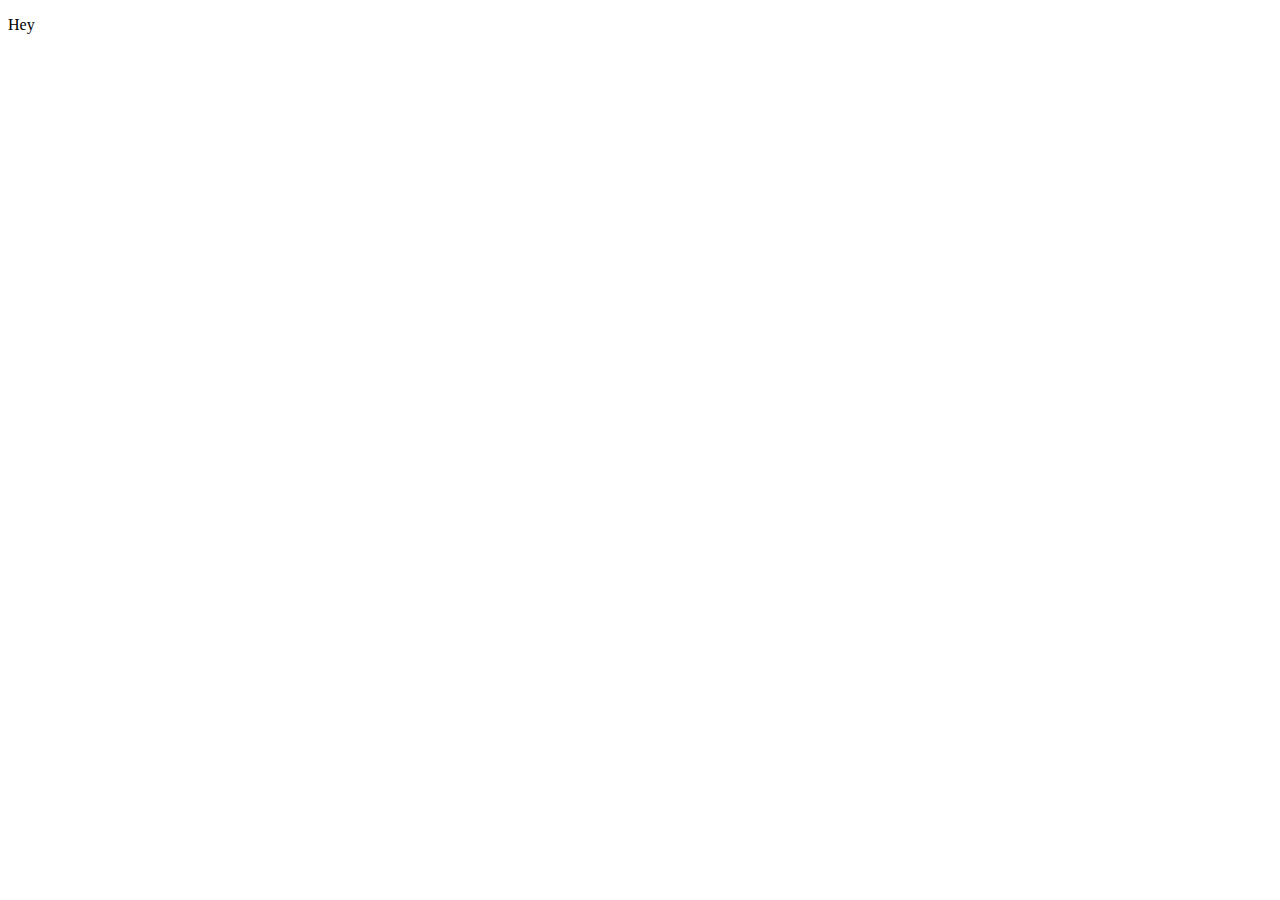
==== index.html @ 77da34b4 "first page" ====
<!DOCTYPE html>
<html lang="en">
<head>
  <meta charset="UTF-8">
  <meta name="viewport" content="width=device-width, initial-scale=1.0">
  <meta http-equiv="X-UA-Compatible" content="ie=edge">
  <title>Document</title>
</head>
<body>
  <p>
    Hey
  </p>
</body>
</html>
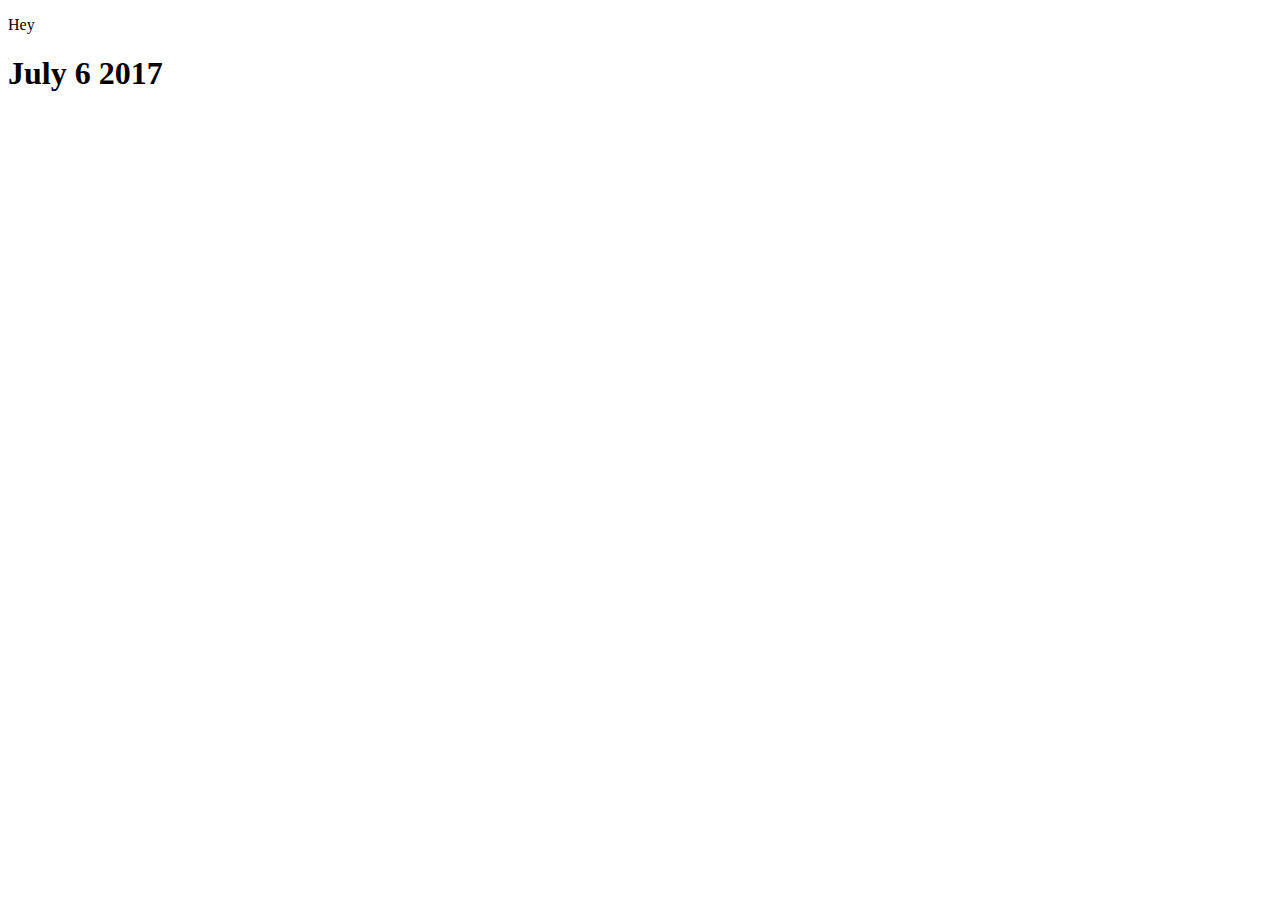
==== commit f8b66f09: "second page" ====
--- a/index.html
+++ b/index.html
@@ -10,5 +10,6 @@
   <p>
     Hey
   </p>
+  <h1>July 6 2017</h1>
 </body>
 </html>
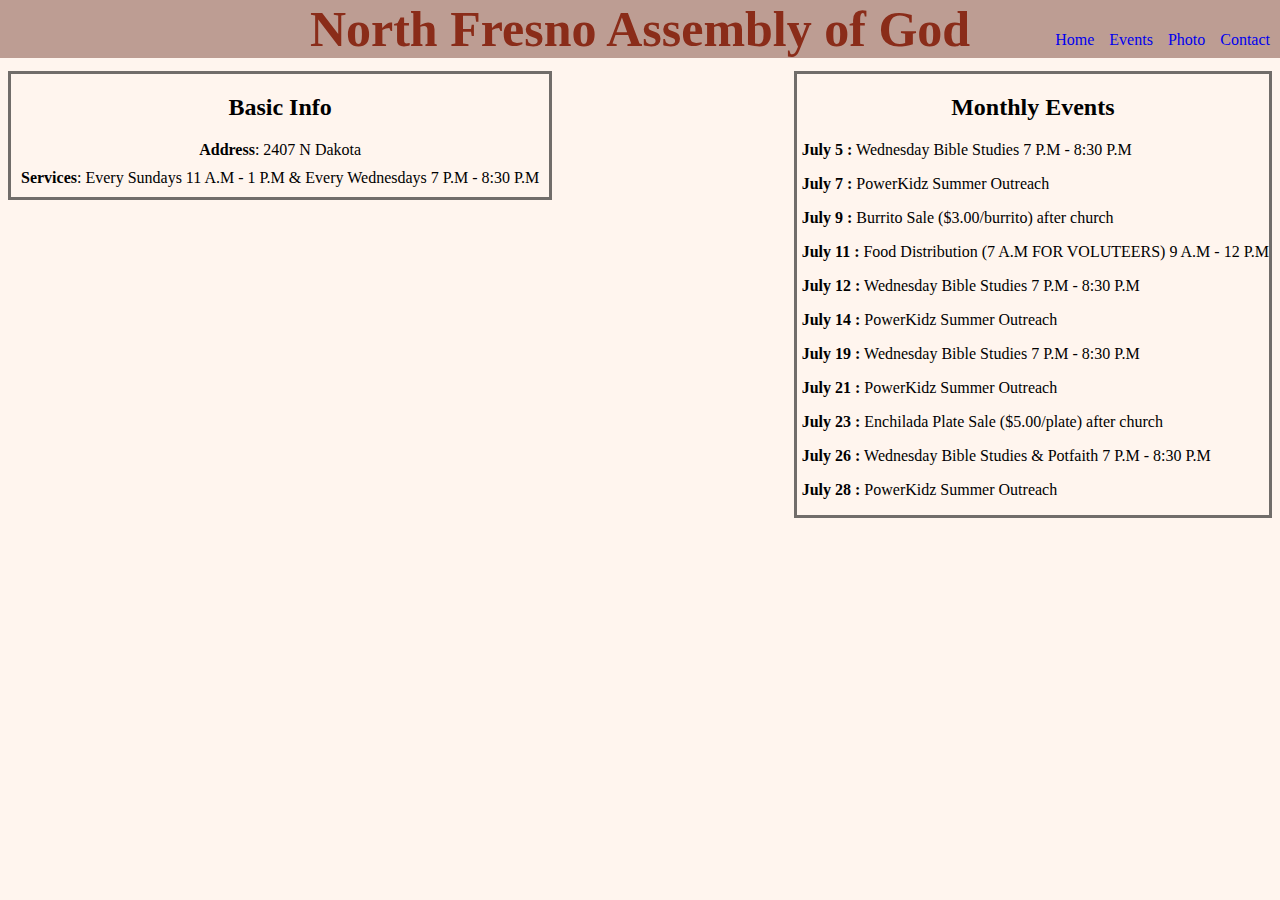
==== commit 87bb1306: "north fresno project" ====
--- a/index.html
+++ b/index.html
@@ -1,15 +1,48 @@
 <!DOCTYPE html>
-<html lang="en">
+<html lang="en" id="first-page">
+
 <head>
   <meta charset="UTF-8">
   <meta name="viewport" content="width=device-width, initial-scale=1.0">
   <meta http-equiv="X-UA-Compatible" content="ie=edge">
-  <title>Document</title>
+  <title>North Fresno Assembly of God</title>
+  <link rel="stylesheet" href="css.style/style.css">
 </head>
+
 <body>
-  <p>
-    Hey
-  </p>
-  <h1>July 6 2017</h1>
+  <h1 class="first-h1">North Fresno Assembly of God</h1>
+  <!-- Start Nav Bar -->
+  <nav class="main-nav">
+    <ul class="nav-list">
+      <li class="nav-item"><a class="nav-link" href="index.html">Home</a></li>
+      <li class="nav-item"><a class="nav-link" href="event.html">Events</a></li>
+      <li class="nav-item"><a class="nav-link" href="photo.html">Photo</a></li>
+      <li class="nav-item"><a class="nav-link" href="contact.html">Contact</a></li>
+    </ul>
+  </nav>
+  <!-- End Nav Bar -->
+  <!-- Start of the INFO bar -->
+  <div class="info-div">
+    <h2 class="info-h2">Basic Info</h2>
+    <p class="info-p"><strong>Address</strong>: 2407 N Dakota</p>
+    <p class="info-p"><strong>Services</strong>: Every Sundays 11 A.M - 1 P.M & Every Wednesdays 7 P.M - 8:30 P.M</p>
+  </div>
+  <!--  End of the INFO bar-->
+
+  <!-- Start of the EVENT bar  -->
+  <div class="event-div">
+    <h2 class="event-h2">Monthly Events</h6>
+        <p class="event-p"><strong> July 5 :</strong> Wednesday Bible Studies 7 P.M - 8:30 P.M</p>
+        <p class="event-p"><strong> July 7 :</strong> PowerKidz Summer Outreach</p>
+        <p class="event-p"><strong> July 9 :</strong> Burrito Sale ($3.00/burrito) after church</p>
+        <p class="event-p"><strong> July 11 :</strong> Food Distribution (7 A.M FOR VOLUTEERS) 9 A.M - 12 P.M</p>
+        <p class="event-p"><strong> July 12 :</strong> Wednesday Bible Studies 7 P.M - 8:30 P.M</p>
+        <p class="event-p"><strong> July 14 :</strong> PowerKidz Summer Outreach</p>
+        <p class="event-p"><strong> July 19 :</strong> Wednesday Bible Studies 7 P.M - 8:30 P.M</p>
+        <p class="event-p"><strong> July 21 :</strong> PowerKidz Summer Outreach</p>
+        <p class="event-p"><strong> July 23 :</strong> Enchilada Plate Sale ($5.00/plate) after church</p>
+        <p class="event-p"><strong> July 26 :</strong> Wednesday Bible Studies & Potfaith 7 P.M - 8:30 P.M</p>
+        <p class="event-p"><strong> July 28 :</strong> PowerKidz Summer Outreach</p>
+  </div>
 </body>
 </html>
--- a/css.style/style.css
+++ b/css.style/style.css
@@ -0,0 +1,62 @@
+body{
+  color: black;
+  background-color: seashell;
+}
+.first-h1{
+  color: hsl(10, 69%, 32%);
+  margin-top: -8px;
+  margin-bottom: -45px;
+  margin-left: -8px;
+  margin-right: -8px;
+  background-color: hsl(14, 24%, 66%);
+  text-align: center;
+  font-family: gabriola;
+  font-size: 50px
+}
+/* Start of the Nav Bar */
+.main-nav{
+  padding: 2px;
+  margin-bottom: 54px;
+}
+.nav-list{
+  list-style: none;
+  padding: 0px;
+  float: right;
+}
+.nav-item{
+  float: left;
+  margin-left: 15px;
+}
+.nav-link{
+  text-decoration: none;
+  color: hsl(10, 69%, 32%)''
+}
+/* End of the Nav Bar*/
+
+/* Start of the INFO bar */
+.info-div{
+  border: 3px solid hsla(0, 0%, 5%, 0.59);
+  float: left;
+}
+.info-h2{
+   text-align: center;
+}
+.info-p{
+  margin: 10px;
+  text-align: center;
+}
+/* End of the INFO bar */
+
+/* Start of the EVENT bar */
+.event-div{
+  border: 3px solid hsla(0, 0%, 5%, 0.59);
+  float: right;
+
+}
+.event-h2{
+  text-align: center;
+}
+.event-p{
+  margin-left: 5px;
+}
+/* End of the EVENT bar */
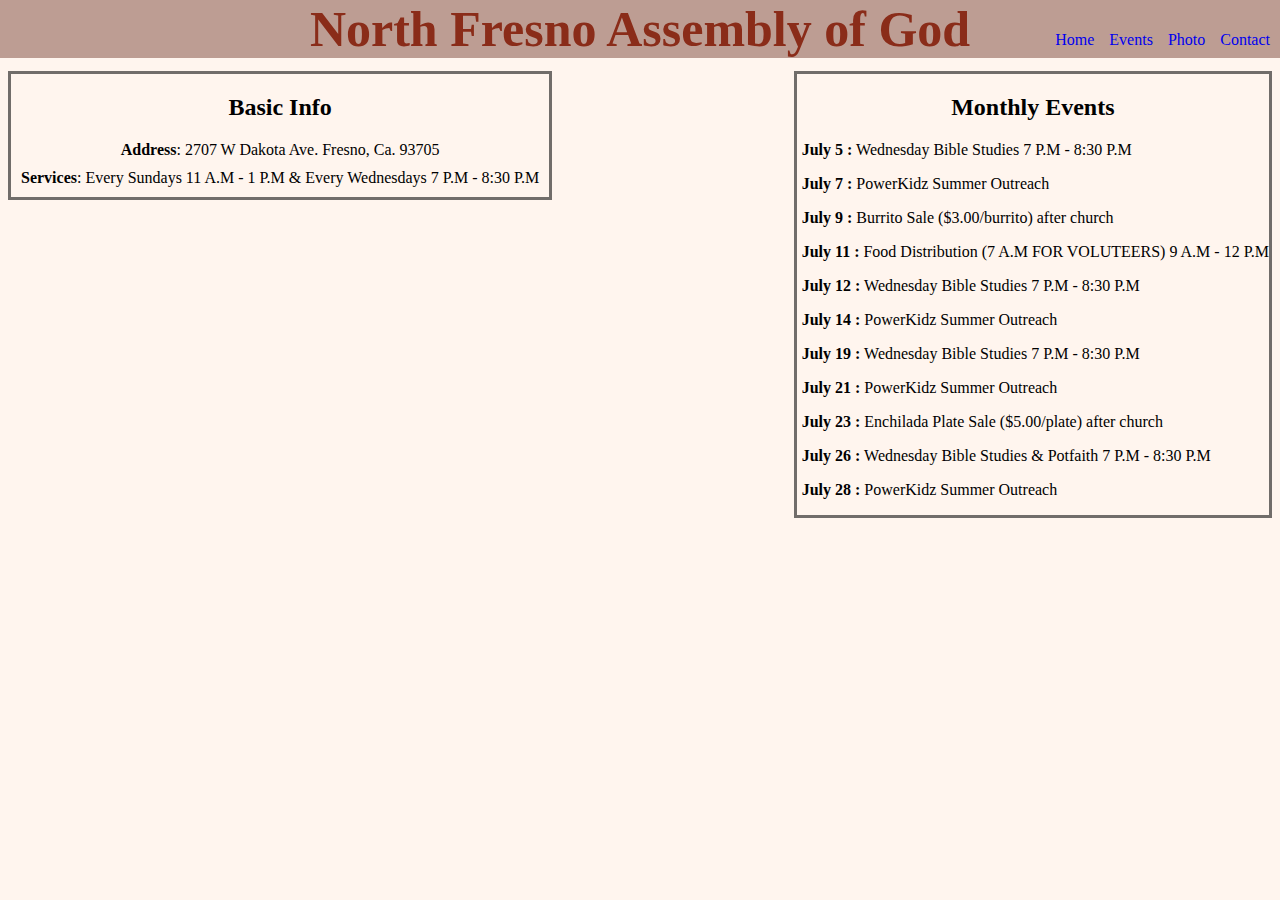
==== commit b53f9bbd: "restart of css and html files" ====
--- a/index.html
+++ b/index.html
@@ -1,37 +1,37 @@
 <!DOCTYPE html>
-<html lang="en" id="first-page">
+<html lang="en">
 
-<head>
-  <meta charset="UTF-8">
-  <meta name="viewport" content="width=device-width, initial-scale=1.0">
-  <meta http-equiv="X-UA-Compatible" content="ie=edge">
-  <title>North Fresno Assembly of God</title>
-  <link rel="stylesheet" href="css.style/style.css">
-</head>
+  <head>
+    <meta charset="UTF-8">
+    <meta name="viewport" content="width=device-width, initial-scale=1.0">
+    <meta http-equiv="X-UA-Compatible" content="ie=edge">
+    <title>North Fresno Assembly of God</title>
+    <link rel="stylesheet" href="css.style/style.css">
+  </head>
 
-<body>
-  <h1 class="first-h1">North Fresno Assembly of God</h1>
-  <!-- Start Nav Bar -->
-  <nav class="main-nav">
-    <ul class="nav-list">
-      <li class="nav-item"><a class="nav-link" href="index.html">Home</a></li>
-      <li class="nav-item"><a class="nav-link" href="event.html">Events</a></li>
-      <li class="nav-item"><a class="nav-link" href="photo.html">Photo</a></li>
-      <li class="nav-item"><a class="nav-link" href="contact.html">Contact</a></li>
-    </ul>
-  </nav>
-  <!-- End Nav Bar -->
-  <!-- Start of the INFO bar -->
-  <div class="info-div">
-    <h2 class="info-h2">Basic Info</h2>
-    <p class="info-p"><strong>Address</strong>: 2407 N Dakota</p>
-    <p class="info-p"><strong>Services</strong>: Every Sundays 11 A.M - 1 P.M & Every Wednesdays 7 P.M - 8:30 P.M</p>
-  </div>
-  <!--  End of the INFO bar-->
+  <body>
+    <h1 class="first-h1">North Fresno Assembly of God</h1>
+    <!-- Start Nav Bar -->
+    <nav class="main-nav">
+      <ul class="nav-list">
+        <li class="nav-item"><a class="nav-link" href="index.html">Home</a></li>
+        <li class="nav-item"><a class="nav-link" href="event.html">Events</a></li>
+        <li class="nav-item"><a class="nav-link" href="photo.html">Photo</a></li>
+        <li class="nav-item"><a class="nav-link" href="contact.html">Contact</a></li>
+      </ul>
+    </nav>
+    <!-- End Nav Bar -->
+    <!-- Start of the INFO bar -->
+    <div class="info-div">
+      <h2 class="info-h2">Basic Info</h2>
+      <p class="info-p"><strong>Address</strong>: 2707 W Dakota Ave. Fresno, Ca. 93705</p>
+      <p class="info-p"><strong>Services</strong>: Every Sundays 11 A.M - 1 P.M & Every Wednesdays 7 P.M - 8:30 P.M</p>
+    </div>
+    <!--  End of the INFO bar-->
 
-  <!-- Start of the EVENT bar  -->
-  <div class="event-div">
-    <h2 class="event-h2">Monthly Events</h6>
+    <!-- Start of the EVENT bar  -->
+    <div class="event-div">
+      <h2 class="event-h2">Monthly Events</h6>
         <p class="event-p"><strong> July 5 :</strong> Wednesday Bible Studies 7 P.M - 8:30 P.M</p>
         <p class="event-p"><strong> July 7 :</strong> PowerKidz Summer Outreach</p>
         <p class="event-p"><strong> July 9 :</strong> Burrito Sale ($3.00/burrito) after church</p>
@@ -44,5 +44,17 @@
         <p class="event-p"><strong> July 26 :</strong> Wednesday Bible Studies & Potfaith 7 P.M - 8:30 P.M</p>
         <p class="event-p"><strong> July 28 :</strong> PowerKidz Summer Outreach</p>
   </div>
+
+  <!-- Start of img div -->
+
+
+  <!-- <div class="home-images">
+    <img src="../image/2016powerkidz.jpg">
+    <img src="../image/fooddrive.jpg">
+    <img src="../image/2016valentine.jpg">
+    <img src="../image/northfresno3.jpg">
+    <img src="../image/northfresno5.jpg">
+  </div> -->
+  <!-- End of img div -->
 </body>
 </html>
--- a/css.style/style.css
+++ b/css.style/style.css
@@ -1,8 +1,9 @@
-body{
+body {
   color: black;
   background-color: seashell;
 }
-.first-h1{
+
+.first-h1 {
   color: hsl(10, 69%, 32%);
   margin-top: -8px;
   margin-bottom: -45px;
@@ -13,50 +14,69 @@
   font-family: gabriola;
   font-size: 50px
 }
+
+
 /* Start of the Nav Bar */
-.main-nav{
+
+.main-nav {
   padding: 2px;
   margin-bottom: 54px;
 }
-.nav-list{
+
+.nav-list {
   list-style: none;
   padding: 0px;
   float: right;
 }
-.nav-item{
+
+.nav-item {
   float: left;
   margin-left: 15px;
 }
-.nav-link{
+
+.nav-link {
   text-decoration: none;
   color: hsl(10, 69%, 32%)''
 }
+
+
 /* End of the Nav Bar*/
 
+
 /* Start of the INFO bar */
-.info-div{
+
+.info-div {
   border: 3px solid hsla(0, 0%, 5%, 0.59);
   float: left;
 }
-.info-h2{
-   text-align: center;
+
+.info-h2 {
+  text-align: center;
 }
-.info-p{
+
+.info-p {
   margin: 10px;
   text-align: center;
 }
+
+
 /* End of the INFO bar */
 
+
 /* Start of the EVENT bar */
-.event-div{
+
+.event-div {
   border: 3px solid hsla(0, 0%, 5%, 0.59);
   float: right;
+}
 
-}
-.event-h2{
+.event-h2 {
   text-align: center;
 }
-.event-p{
+
+.event-p {
   margin-left: 5px;
 }
+
+
 /* End of the EVENT bar */
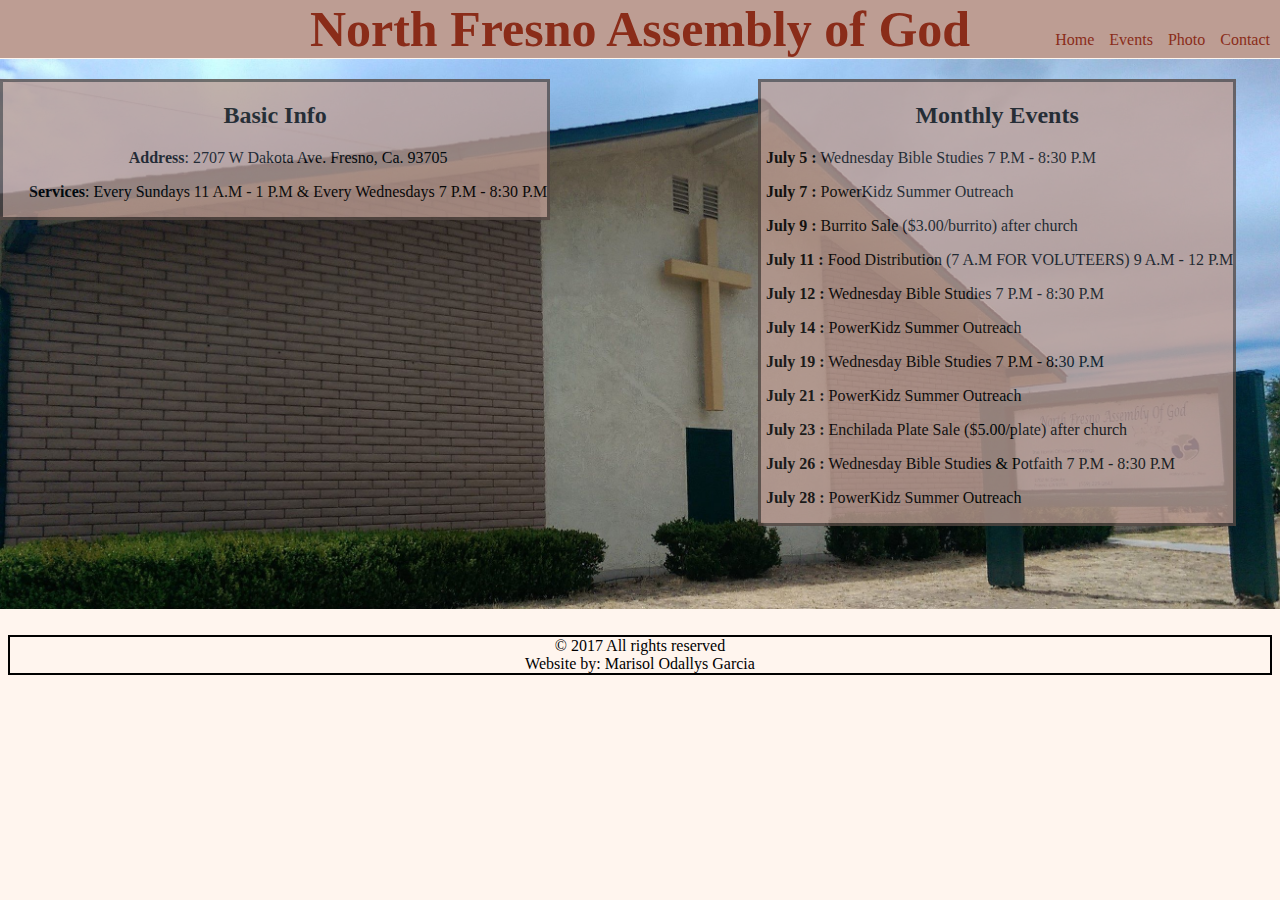
==== commit c9c9db6c: "applied font awesome" ====
--- a/index.html
+++ b/index.html
@@ -7,10 +7,12 @@
     <meta http-equiv="X-UA-Compatible" content="ie=edge">
     <title>North Fresno Assembly of God</title>
     <link rel="stylesheet" href="css.style/style.css">
+    <link rel="stylesheet" href="css/font-awesome.min.css" type="text/css">
   </head>
 
   <body>
     <h1 class="first-h1">North Fresno Assembly of God</h1>
+
     <!-- Start Nav Bar -->
     <nav class="main-nav">
       <ul class="nav-list">
@@ -21,29 +23,63 @@
       </ul>
     </nav>
     <!-- End Nav Bar -->
+
     <!-- Start of the INFO bar -->
-    <div class="info-div">
-      <h2 class="info-h2">Basic Info</h2>
-      <p class="info-p"><strong>Address</strong>: 2707 W Dakota Ave. Fresno, Ca. 93705</p>
-      <p class="info-p"><strong>Services</strong>: Every Sundays 11 A.M - 1 P.M & Every Wednesdays 7 P.M - 8:30 P.M</p>
+    <section class="eventandinfo-container">
+      <div class="info-div">
+        <h2 class="info-h2">Basic Info</h2>
+        <p class="info-p"><strong>Address</strong>: 2707 W Dakota Ave. Fresno, Ca. 93705</p>
+        <p class="info-p"><strong>Services</strong>: Every Sundays 11 A.M - 1 P.M & Every Wednesdays 7 P.M - 8:30 P.M</p>
+      </div>
+      <!--  End of the INFO bar-->
+
+      <!-- Start of the EVENT bar  -->
+      <div class="event-div">
+        <h2 class="event-h2">Monthly Events</h6>
+          <p class="event-p"><strong> July 5 :</strong> Wednesday Bible Studies 7 P.M - 8:30 P.M</p>
+          <p class="event-p"><strong> July 7 :</strong> PowerKidz Summer Outreach</p>
+          <p class="event-p"><strong> July 9 :</strong> Burrito Sale ($3.00/burrito) after church</p>
+          <p class="event-p"><strong> July 11 :</strong> Food Distribution (7 A.M FOR VOLUTEERS) 9 A.M - 12 P.M</p>
+          <p class="event-p"><strong> July 12 :</strong> Wednesday Bible Studies 7 P.M - 8:30 P.M</p>
+          <p class="event-p"><strong> July 14 :</strong> PowerKidz Summer Outreach</p>
+          <p class="event-p"><strong> July 19 :</strong> Wednesday Bible Studies 7 P.M - 8:30 P.M</p>
+          <p class="event-p"><strong> July 21 :</strong> PowerKidz Summer Outreach</p>
+          <p class="event-p"><strong> July 23 :</strong> Enchilada Plate Sale ($5.00/plate) after church</p>
+          <p class="event-p"><strong> July 26 :</strong> Wednesday Bible Studies & Potfaith 7 P.M - 8:30 P.M</p>
+          <p class="event-p"><strong> July 28 :</strong> PowerKidz Summer Outreach</p>
     </div>
-    <!--  End of the INFO bar-->
+    </section>
 
-    <!-- Start of the EVENT bar  -->
-    <div class="event-div">
-      <h2 class="event-h2">Monthly Events</h6>
-        <p class="event-p"><strong> July 5 :</strong> Wednesday Bible Studies 7 P.M - 8:30 P.M</p>
-        <p class="event-p"><strong> July 7 :</strong> PowerKidz Summer Outreach</p>
-        <p class="event-p"><strong> July 9 :</strong> Burrito Sale ($3.00/burrito) after church</p>
-        <p class="event-p"><strong> July 11 :</strong> Food Distribution (7 A.M FOR VOLUTEERS) 9 A.M - 12 P.M</p>
-        <p class="event-p"><strong> July 12 :</strong> Wednesday Bible Studies 7 P.M - 8:30 P.M</p>
-        <p class="event-p"><strong> July 14 :</strong> PowerKidz Summer Outreach</p>
-        <p class="event-p"><strong> July 19 :</strong> Wednesday Bible Studies 7 P.M - 8:30 P.M</p>
-        <p class="event-p"><strong> July 21 :</strong> PowerKidz Summer Outreach</p>
-        <p class="event-p"><strong> July 23 :</strong> Enchilada Plate Sale ($5.00/plate) after church</p>
-        <p class="event-p"><strong> July 26 :</strong> Wednesday Bible Studies & Potfaith 7 P.M - 8:30 P.M</p>
-        <p class="event-p"><strong> July 28 :</strong> PowerKidz Summer Outreach</p>
+    <!-- Start of Footer -->
+      <section class="footer-container">
+     <div class="footer-right">
+    <span class="church-contact">
+      <!--PUT IN ICONS-->
+      <!-- <a href="footer-icons"><i class="fa fa-facebook"></i></a>
+      <a href="footer-icons"><i class="fa fa-instagram"></i></a>
+      <a href="footer-icons"><i class="fa fa-yelp"></i></a> -->
+    </span>
   </div>
+
+  <div class="footer-contact">
+    <span class="copyright">
+  &copy; 2017 All rights reserved<br>
+  Website by: Marisol Odallys Garcia
+</span>
+  </div>
+
+  <div class="footer-left">
+<span class="personal-contact">
+  <!--PUT IN ICONS-->
+  <!-- <a href="footer-icons"><i class="fa fa-github"></i></a>
+  <a href="footer-icons"><i class="fa fa-linkedin"></i></a>
+  <a href="footer-icons"><i class="fa fa-slack"></i></a> -->
+
+</span>
+  </div>
+
+</section>
+    <!-- End of Footer -->
 
   <!-- Start of img div -->
 
--- a/css.style/style.css
+++ b/css.style/style.css
@@ -20,7 +20,7 @@
 
 .main-nav {
   padding: 2px;
-  margin-bottom: 54px;
+  margin-bottom: 42px;
 }
 
 .nav-list {
@@ -36,11 +36,27 @@
 
 .nav-link {
   text-decoration: none;
-  color: hsl(10, 69%, 32%)''
+  color: hsl(10, 69%, 32%);
+}
+
+.nav-link:hover {
+  text-decoration: underline;
+  color: #c8655b;
 }
 
 
 /* End of the Nav Bar*/
+
+.eventandinfo-container {
+  background-image: url("../image/frontbuilding.jpg");
+  height: 576px;
+  background-repeat: no-repeat;
+  /*background-size: cover;*/
+  background-size: 100%;
+  margin-left: -8px;
+  margin-right: -8px;
+  margin-bottom: 0px;
+}
 
 
 /* Start of the INFO bar */
@@ -48,6 +64,9 @@
 .info-div {
   border: 3px solid hsla(0, 0%, 5%, 0.59);
   float: left;
+  background-color: #BD9D93;
+  opacity: 0.78;
+  margin-top: 20px;
 }
 
 .info-h2 {
@@ -55,8 +74,8 @@
 }
 
 .info-p {
-  margin: 10px;
   text-align: center;
+  margin-left: 26px;
 }
 
 
@@ -68,6 +87,11 @@
 .event-div {
   border: 3px solid hsla(0, 0%, 5%, 0.59);
   float: right;
+  margin-left: 20px;
+  margin-right: -196px;
+  background-color: #BD9D93;
+  opacity: 0.78;
+  margin-top: 20px;
 }
 
 .event-h2 {
@@ -80,3 +104,21 @@
 
 
 /* End of the EVENT bar */
+
+
+/* Start of Footer */
+
+.footer-container {
+  border: 2px solid black;
+}
+
+.footer-contact {
+  text-align: center;
+}
+
+.footer-icons fa {
+  font-size: 20px color: blue;
+}
+
+
+/* End of Footer */
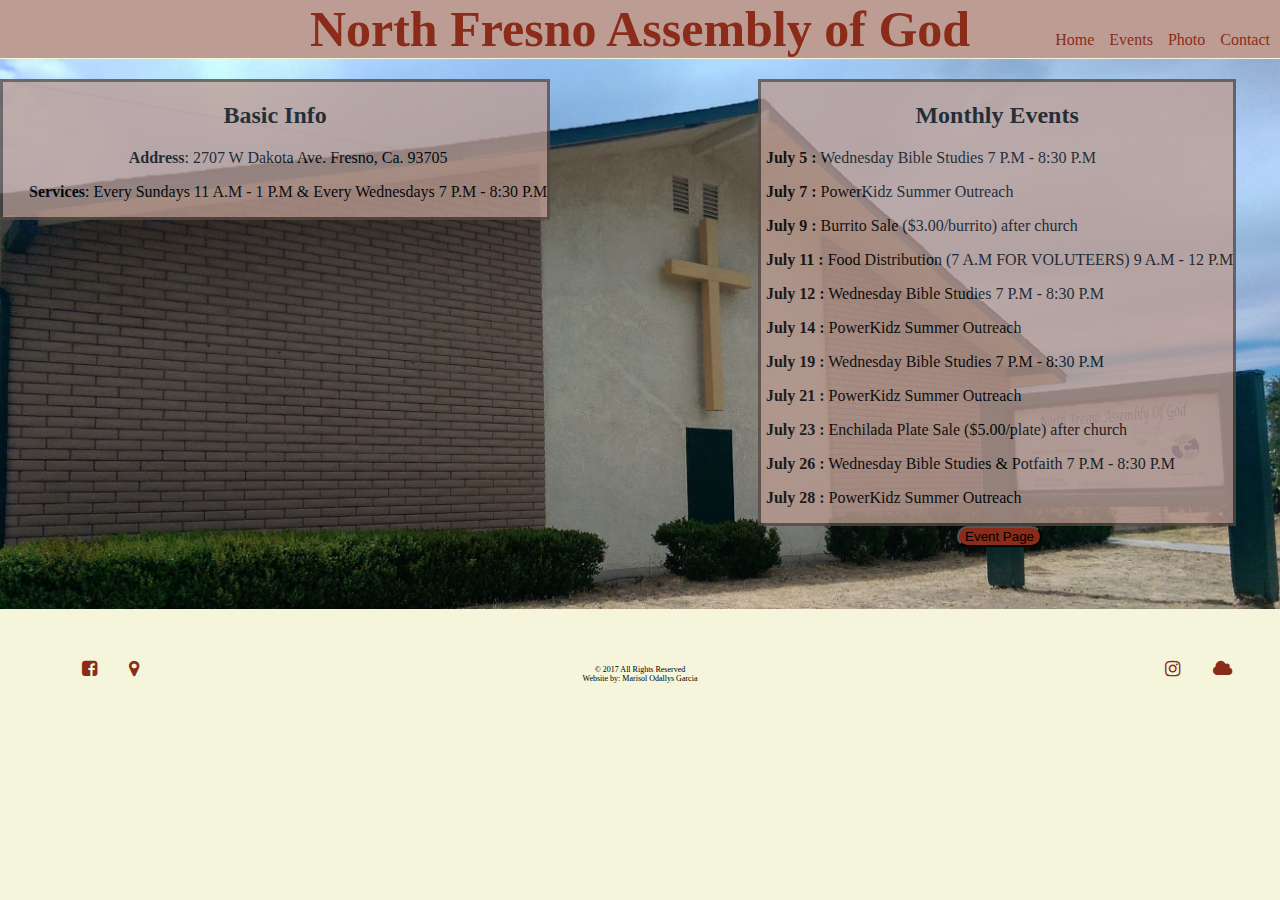
==== commit b9f4a56e: "change my opnion on website" ====
--- a/index.html
+++ b/index.html
@@ -6,8 +6,9 @@
     <meta name="viewport" content="width=device-width, initial-scale=1.0">
     <meta http-equiv="X-UA-Compatible" content="ie=edge">
     <title>North Fresno Assembly of God</title>
-    <link rel="stylesheet" href="css.style/style.css">
+    <link rel="stylesheet" href="css.style/style.css" type="text/css">
     <link rel="stylesheet" href="css/font-awesome.min.css" type="text/css">
+    <link rel="stylesheet" href="https://cdnjs.cloudflare.com/ajax/libs/font-awesome/4.7.0/css/font-awesome.min.css">
   </head>
 
   <body>
@@ -35,62 +36,45 @@
 
       <!-- Start of the EVENT bar  -->
       <div class="event-div">
-        <h2 class="event-h2">Monthly Events</h6>
-          <p class="event-p"><strong> July 5 :</strong> Wednesday Bible Studies 7 P.M - 8:30 P.M</p>
-          <p class="event-p"><strong> July 7 :</strong> PowerKidz Summer Outreach</p>
-          <p class="event-p"><strong> July 9 :</strong> Burrito Sale ($3.00/burrito) after church</p>
-          <p class="event-p"><strong> July 11 :</strong> Food Distribution (7 A.M FOR VOLUTEERS) 9 A.M - 12 P.M</p>
-          <p class="event-p"><strong> July 12 :</strong> Wednesday Bible Studies 7 P.M - 8:30 P.M</p>
-          <p class="event-p"><strong> July 14 :</strong> PowerKidz Summer Outreach</p>
-          <p class="event-p"><strong> July 19 :</strong> Wednesday Bible Studies 7 P.M - 8:30 P.M</p>
-          <p class="event-p"><strong> July 21 :</strong> PowerKidz Summer Outreach</p>
-          <p class="event-p"><strong> July 23 :</strong> Enchilada Plate Sale ($5.00/plate) after church</p>
-          <p class="event-p"><strong> July 26 :</strong> Wednesday Bible Studies & Potfaith 7 P.M - 8:30 P.M</p>
-          <p class="event-p"><strong> July 28 :</strong> PowerKidz Summer Outreach</p>
-    </div>
-    </section>
+        <h2 class="event-h2">Monthly Events</h2>
+        <p class="event-p"><strong> July 5 :</strong> Wednesday Bible Studies 7 P.M - 8:30 P.M</p>
+        <p class="event-p"><strong> July 7 :</strong> PowerKidz Summer Outreach</p>
+        <p class="event-p"><strong> July 9 :</strong> Burrito Sale ($3.00/burrito) after church</p>
+        <p class="event-p"><strong> July 11 :</strong> Food Distribution (7 A.M FOR VOLUTEERS) 9 A.M - 12 P.M</p>
+        <p class="event-p"><strong> July 12 :</strong> Wednesday Bible Studies 7 P.M - 8:30 P.M</p>
+        <p class="event-p"><strong> July 14 :</strong> PowerKidz Summer Outreach</p>
+        <p class="event-p"><strong> July 19 :</strong> Wednesday Bible Studies 7 P.M - 8:30 P.M</p>
+        <p class="event-p"><strong> July 21 :</strong> PowerKidz Summer Outreach</p>
+        <p class="event-p"><strong> July 23 :</strong> Enchilada Plate Sale ($5.00/plate) after church</p>
+        <p class="event-p"><strong> July 26 :</strong> Wednesday Bible Studies & Potfaith 7 P.M - 8:30 P.M</p>
+        <p class="event-p"><strong> July 28 :</strong> PowerKidz Summer Outreach</p>
+      </div>
+      <a href="event.html">
+        <button class="home-event-button">Event Page</button>
 
-    <!-- Start of Footer -->
-      <section class="footer-container">
-     <div class="footer-right">
-    <span class="church-contact">
-      <!--PUT IN ICONS-->
-      <!-- <a href="footer-icons"><i class="fa fa-facebook"></i></a>
-      <a href="footer-icons"><i class="fa fa-instagram"></i></a>
-      <a href="footer-icons"><i class="fa fa-yelp"></i></a> -->
-    </span>
-  </div>
+      </section>
 
-  <div class="footer-contact">
-    <span class="copyright">
-  &copy; 2017 All rights reserved<br>
-  Website by: Marisol Odallys Garcia
-</span>
-  </div>
+<!-- Start of footer -->
+      <footer class="footer-container">
+        <div class="social-media-container left ">
+          <a href="https://www.facebook.com/northfresnoassemblyofgod"><span class="fa fa-facebook-square"></span></a>
+      <a href="https://www.google.com/search?q=2707+W+Dakota&ie=utf-8&oe=utf-8"><span class="fa fa-map-marker"></span></a>
 
-  <div class="footer-left">
-<span class="personal-contact">
-  <!--PUT IN ICONS-->
-  <!-- <a href="footer-icons"><i class="fa fa-github"></i></a>
-  <a href="footer-icons"><i class="fa fa-linkedin"></i></a>
-  <a href="footer-icons"><i class="fa fa-slack"></i></a> -->
-
-</span>
-  </div>
-
-</section>
-    <!-- End of Footer -->
-
-  <!-- Start of img div -->
+      </div>
+      </span>
+      <span class="copyright">
+                     &copy; 2017 All Rights Reserved<br>
+                     Website by: Marisol Odallys Garcia
+                 </span>
+      <div class="social-media-container right">
+        <a href="https://www.instagram.com/iam_marixo/?hl=en"><span class="fa fa-instagram"></span></a>
+        <a href="https://c9.io/marisolgarcia10"><span class="fa fa-cloud"></span></a>
 
 
-  <!-- <div class="home-images">
-    <img src="../image/2016powerkidz.jpg">
-    <img src="../image/fooddrive.jpg">
-    <img src="../image/2016valentine.jpg">
-    <img src="../image/northfresno3.jpg">
-    <img src="../image/northfresno5.jpg">
-  </div> -->
-  <!-- End of img div -->
-</body>
+      </div>
+
+      </footer>
+      <!-- End of Footer -->
+  </body>
+
 </html>
--- a/css.style/style.css
+++ b/css.style/style.css
@@ -1,6 +1,8 @@
 body {
   color: black;
-  background-color: seashell;
+  background-color: beige;
+  margin-bottom: 0px;
+  padding-bottom: 0px;
 }
 
 .first-h1 {
@@ -51,7 +53,7 @@
   background-image: url("../image/frontbuilding.jpg");
   height: 576px;
   background-repeat: no-repeat;
-  /*background-size: cover;*/
+  background-size: cover;
   background-size: 100%;
   margin-left: -8px;
   margin-right: -8px;
@@ -102,6 +104,22 @@
   margin-left: 5px;
 }
 
+.home-event-button {
+  background-color: hsl(10, 69%, 32%);
+  border-radius: 65px;
+  content: "";
+  display: block;
+  clear: both;
+  float: right;
+  padding-left;
+  margin-right: 238px;
+}
+
+.home-event-button:hover {
+  text-decoration: underline;
+  color: #c8655b;
+}
+
 
 /* End of the EVENT bar */
 
@@ -109,16 +127,136 @@
 /* Start of Footer */
 
 .footer-container {
-  border: 2px solid black;
-}
-
-.footer-contact {
-  text-align: center;
-}
-
-.footer-icons fa {
-  font-size: 20px color: blue;
+  height: 50px;
+  clear: both;
+  text-align: center;
+  margin-top: 0px;
+  margin-left: -8px;
+  margin-right: -8px;
+  padding-top: 0px;
+  padding-bottom: 0px;
+}
+
+.social-media-container {
+  width: 15%;
+  margin-top: 25px;
+}
+
+.social-media-container .fa {
+  font-size: 18px;
+  color: hsl(10, 69%, 32%);
+  margin-left: 15%;
+}
+
+.social-media-container .fa:hover {
+  color: #c8655b;
+  text-decoration: underline;
+}
+
+.left {
+  float: left;
+}
+
+.right {
+  float: right;
+}
+
+.copyright {
+  display: inline-block;
+  font-size: 8px;
+  margin-top: 30px;
 }
 
 
 /* End of Footer */
+
+
+/***** Begin of Event Page *****/
+
+
+/* Start of Calendar */
+
+ul {
+  list-style-type: none;
+}
+
+
+/* Month header */
+
+.month {
+  padding: 35px;
+  width: 100%;
+  background: #1abc9c;
+}
+
+
+/* Month list */
+
+.month ul {
+  margin: 0;
+  padding: 0;
+}
+
+.month ul li {
+  color: white;
+  font-size: 20px;
+  text-transform: uppercase;
+  letter-spacing: 3px;
+}
+
+
+/* Previous button inside month header */
+
+.month .prev {
+  float: left;
+  padding-top: 10px;
+}
+
+
+/* Next button */
+
+.month .next {
+  float: right;
+  padding-top: 10px;
+}
+
+
+/* Weekdays (Mon-Sun) */
+
+.weekdays {
+  margin: 0;
+  padding: 10px 0;
+  background-color: #ddd;
+}
+
+.weekdays li {
+  display: inline-block;
+  width: 13.6%;
+  color: #666;
+  text-align: center;
+}
+
+
+/* Days (1-31) */
+
+.days {
+  padding: 10px 0;
+  background: #eee;
+  margin: 0;
+}
+
+.days li {
+  list-style-type: none;
+  display: inline-block;
+  width: 13.6%;
+  text-align: center;
+  margin-bottom: 5px;
+  font-size: 12px;
+  color: #777;
+}
+
+
+/* End of Calendar */
+
+
+/***** End of Event Page *****/
